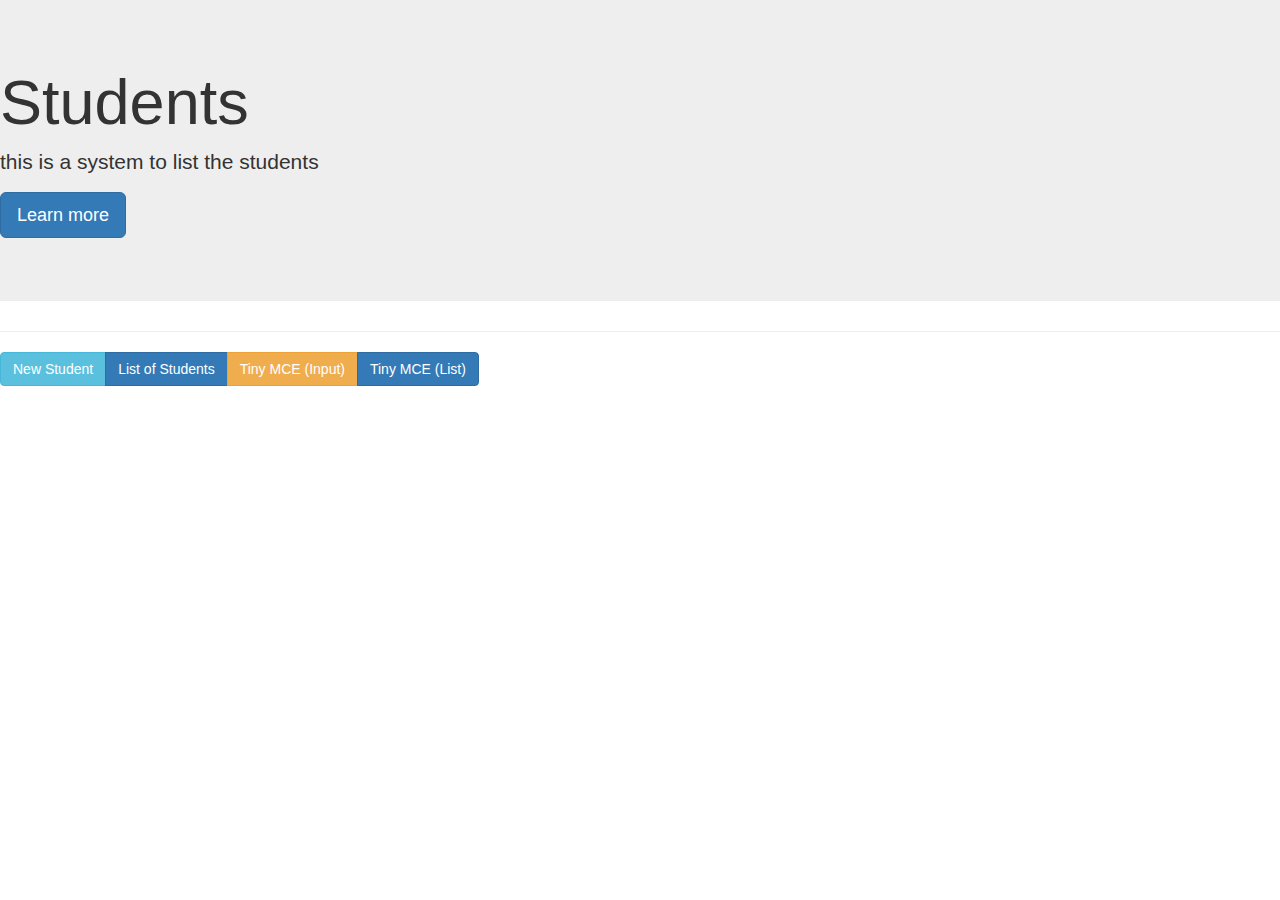
==== database1/index.html @ 3a8e9254 "todo funcionando" ====
<!DOCTYPE html>
<html>
  <head>
    <meta charset="utf-8">
    <link rel="stylesheet" href="https://maxcdn.bootstrapcdn.com/bootstrap/3.3.7/css/bootstrap.min.css" integrity="sha384-BVYiiSIFeK1dGmJRAkycuHAHRg32OmUcww7on3RYdg4Va+PmSTsz/K68vbdEjh4u" crossorigin="anonymous">

    <!-- Latest compiled and minified JavaScript -->
    <script src="https://maxcdn.bootstrapcdn.com/bootstrap/3.3.7/js/bootstrap.min.js" integrity="sha384-Tc5IQib027qvyjSMfHjOMaLkfuWVxZxUPnCJA7l2mCWNIpG9mGCD8wGNIcPD7Txa" crossorigin="anonymous"></script>

    <title></title>
  </head>
  <body>
    <div class="jumbotron">
      <h1>Students</h1>
      <p>this is a system to list the students</p>
      <p><a class="btn btn-primary btn-lg" href="#" role="button">Learn more</a></p>
    </div>
    <hr>
    <div class="btn-group" role="group" aria-label="...">
      <a href="addstudent.php" class="btn btn-info" role="button">New Student</a>
      <a href="getstudentinfo.php" class="btn btn-primary" role="button">List of Students</a>
      <a href="tinymce/tinymce.php" class="btn btn-warning" role="button">Tiny MCE (Input)</a>
      <a href="tinymce/tinymce_list.php" class="btn btn-primary" role="button">Tiny MCE (List)</a>

    </div>
  </body>
</html>
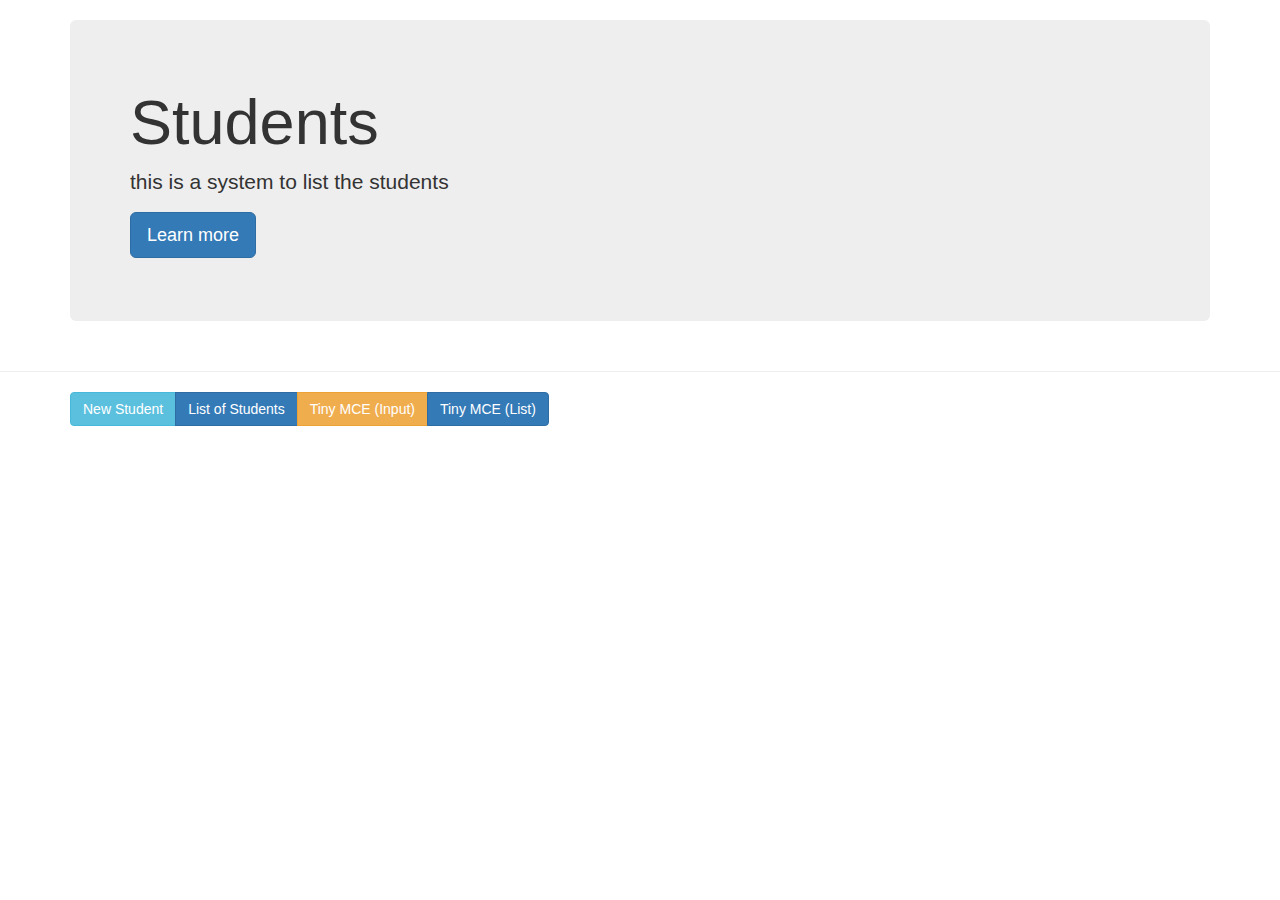
==== commit 7af176dc: "Agregando el UPDATE Modificando un poco el diseño (dando espacios)" ====
--- a/database1/index.html
+++ b/database1/index.html
@@ -10,18 +10,23 @@
     <title></title>
   </head>
   <body>
-    <div class="jumbotron">
+    <br>
+    <div class="container">
+      <div class="jumbotron">
       <h1>Students</h1>
       <p>this is a system to list the students</p>
       <p><a class="btn btn-primary btn-lg" href="#" role="button">Learn more</a></p>
     </div>
+    </div>
     <hr>
-    <div class="btn-group" role="group" aria-label="...">
+    <div class="container">
+      <div class="btn-group" role="group" aria-label="...">
       <a href="addstudent.php" class="btn btn-info" role="button">New Student</a>
       <a href="getstudentinfo.php" class="btn btn-primary" role="button">List of Students</a>
       <a href="tinymce/tinymce.php" class="btn btn-warning" role="button">Tiny MCE (Input)</a>
       <a href="tinymce/tinymce_list.php" class="btn btn-primary" role="button">Tiny MCE (List)</a>
 
     </div>
+    </div>
   </body>
 </html>
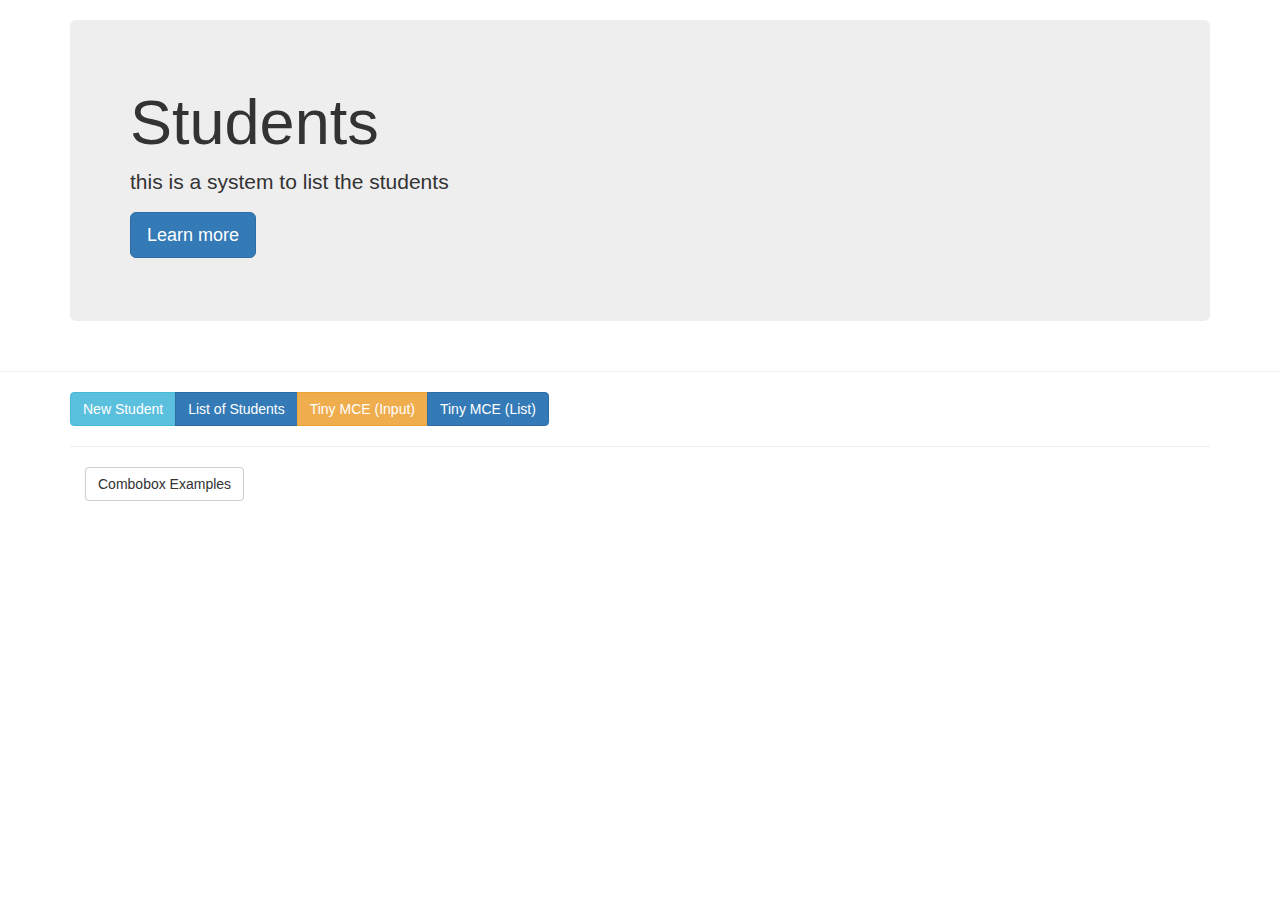
==== commit c142ca1a: "Combobox con y sin base de datos" ====
--- a/database1/index.html
+++ b/database1/index.html
@@ -25,7 +25,10 @@
       <a href="getstudentinfo.php" class="btn btn-primary" role="button">List of Students</a>
       <a href="tinymce/tinymce.php" class="btn btn-warning" role="button">Tiny MCE (Input)</a>
       <a href="tinymce/tinymce_list.php" class="btn btn-primary" role="button">Tiny MCE (List)</a>
-
+    </div>
+    <hr>
+    <div class="container">
+      <a href="tinymce/combobox_example.php" class="btn btn-default" role="button">Combobox Examples</a>
     </div>
     </div>
   </body>
